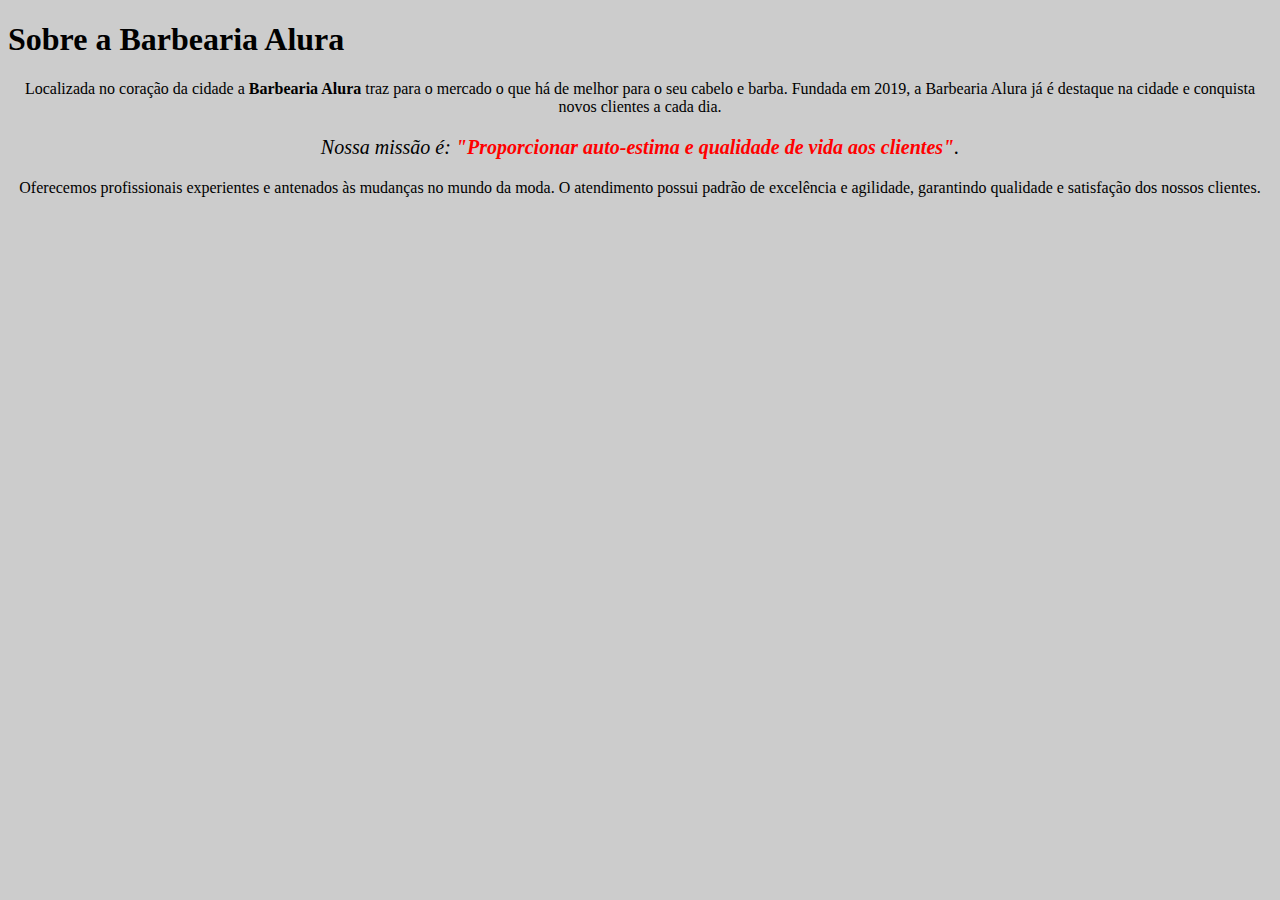
==== index.html @ ae224ac6 "Add files via upload" ====
<!DOCTYPE html>
<html lang="pt-br">
    <haed>
        <meta charset="UTF-8">
        <title>Barbearia Alura</title>
        <link rel="stylesheet" href="style.css">
    </haed>
       
    <body> 
        <h1>Sobre a Barbearia Alura</h1>

        <p>Localizada no coração da cidade a <strong>Barbearia Alura</strong> traz  para o mercado o que há de melhor para o seu cabelo e barba. Fundada em 2019, a Barbearia Alura já é destaque na cidade e conquista novos clientes a cada dia.</p>

        <p id="missao"><em>Nossa missão é: <strong>"Proporcionar auto-estima e qualidade de vida  aos clientes"</strong>.</em></p>

        <p>Oferecemos profissionais experientes e antenados às mudanças no mundo da moda. O atendimento possui padrão de excelência e agilidade, garantindo qualidade e satisfação dos nossos clientes.</p>
    </body>
</html>
---- style.css ----
body {
     background: #CCCCCC;
 }

 h1 {
 	 text-aling: center;
 }

 p {
     text-align: center;
}

#missao {
	 font-size: 20px
}

em strong {
	color: red;
}
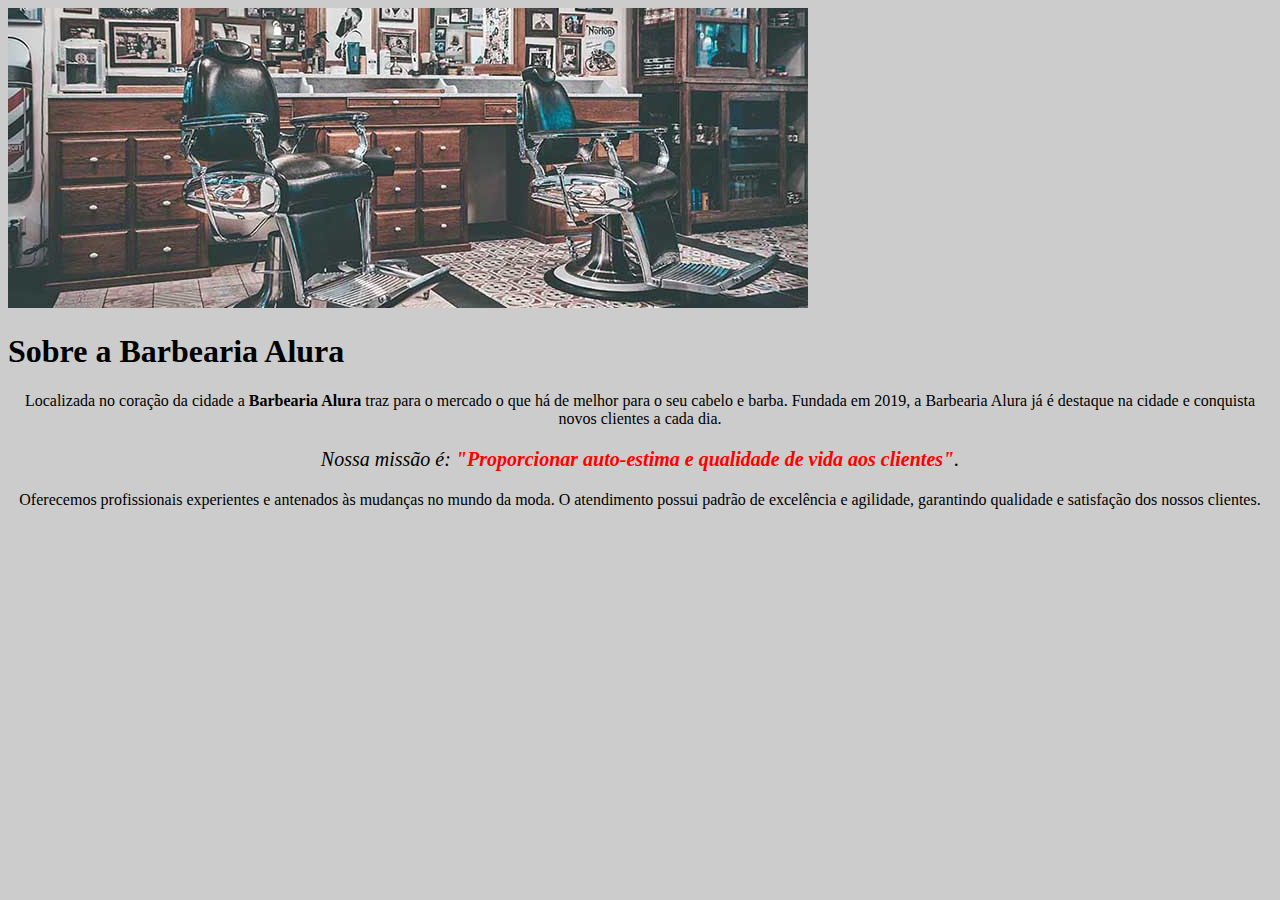
==== commit 4b000191: "Add files via upload" ====
--- a/index.html
+++ b/index.html
@@ -8,6 +8,9 @@
     </haed>
        
     <body> 
+
+        <img src="banner.jpg">
+
         <h1>Sobre a Barbearia Alura</h1>
 
         <p>Localizada no coração da cidade a <strong>Barbearia Alura</strong> traz  para o mercado o que há de melhor para o seu cabelo e barba. Fundada em 2019, a Barbearia Alura já é destaque na cidade e conquista novos clientes a cada dia.</p>
--- a/style.css
+++ b/style.css
@@ -16,4 +16,4 @@
 
 em strong {
 	color: red;
-}
+}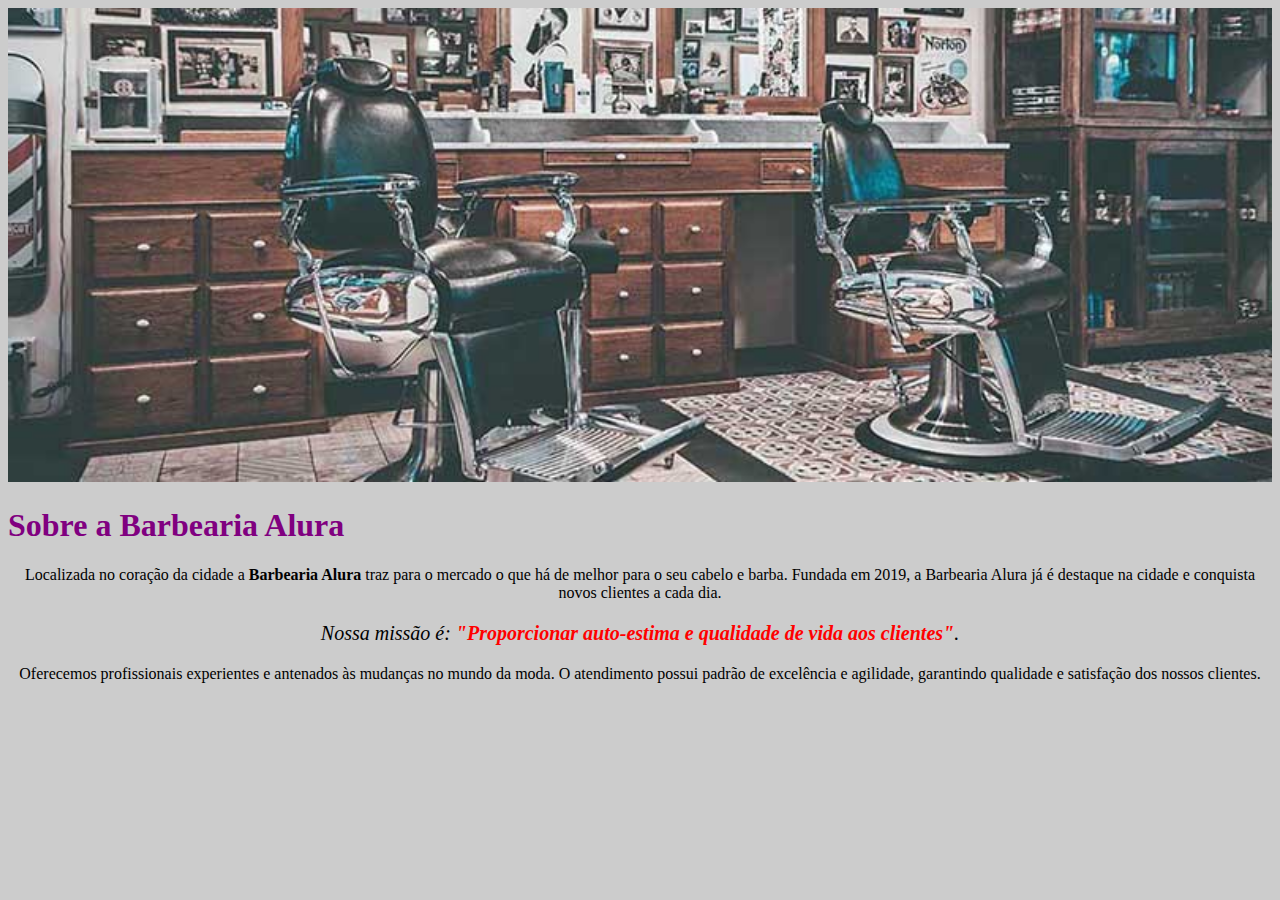
==== commit 464b9e65: "Add files via upload" ====
--- a/index.html
+++ b/index.html
@@ -9,7 +9,7 @@
        
     <body> 
 
-        <img src="banner.jpg">
+        <img id="banner" src="banner.jpg">
 
         <h1>Sobre a Barbearia Alura</h1>
 
--- a/style.css
+++ b/style.css
@@ -2,8 +2,14 @@
      background: #CCCCCC;
  }
 
+ #banner {
+    width: 100%;
+   
+ }
+
  h1 {
  	 text-aling: center;
+     color: purple;
  }
 
  p {
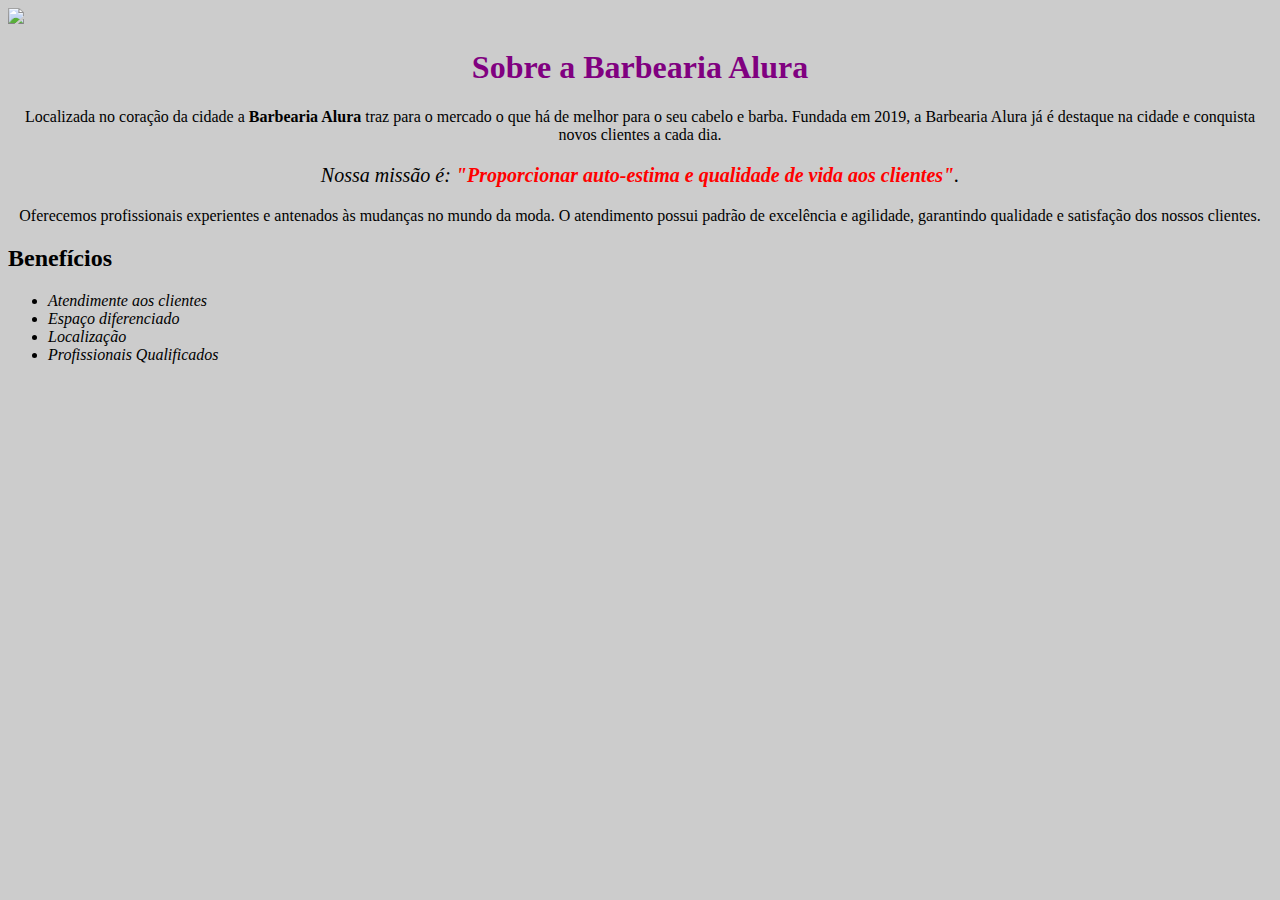
==== commit 5c2394b8: "Add files via upload" ====
--- a/index.html
+++ b/index.html
@@ -1,22 +1,31 @@
-
-<!DOCTYPE html>
-<html lang="pt-br">
-    <haed>
-        <meta charset="UTF-8">
-        <title>Barbearia Alura</title>
-        <link rel="stylesheet" href="style.css">
-    </haed>
-       
-    <body> 
-
-        <img id="banner" src="banner.jpg">
-
-        <h1>Sobre a Barbearia Alura</h1>
-
-        <p>Localizada no coração da cidade a <strong>Barbearia Alura</strong> traz  para o mercado o que há de melhor para o seu cabelo e barba. Fundada em 2019, a Barbearia Alura já é destaque na cidade e conquista novos clientes a cada dia.</p>
-
-        <p id="missao"><em>Nossa missão é: <strong>"Proporcionar auto-estima e qualidade de vida  aos clientes"</strong>.</em></p>
-
-        <p>Oferecemos profissionais experientes e antenados às mudanças no mundo da moda. O atendimento possui padrão de excelência e agilidade, garantindo qualidade e satisfação dos nossos clientes.</p>
-    </body>
+
+<!DOCTYPE html>
+<html lang="pt-br">
+    <haed>
+        <meta charset="UTF-8">
+        <title>Barbearia Alura</title>
+        <link rel="stylesheet" href="style.css">
+    </haed>
+       
+    <body> 
+
+        <img id="banner" src="banner.jpg">
+
+        <h1>Sobre a Barbearia Alura</h1>
+
+        <p>Localizada no coração da cidade a <strong>Barbearia Alura</strong> traz  para o mercado o que há de melhor para o seu cabelo e barba. Fundada em 2019, a Barbearia Alura já é destaque na cidade e conquista novos clientes a cada dia.</p>
+
+        <p id="missao"><em>Nossa missão é: <strong>"Proporcionar auto-estima e qualidade de vida  aos clientes"</strong>.</em></p>
+
+        <p>Oferecemos profissionais experientes e antenados às mudanças no mundo da moda. O atendimento possui padrão de excelência e agilidade, garantindo qualidade e satisfação dos nossos clientes.</p>
+
+        <h2>Benefícios</h2>
+
+        <ul>
+            <li class="itens">Atendimente aos clientes</li>
+            <li class="itens">Espaço diferenciado</li>
+            <li class="itens">Localização</li>
+            <li class="itens">Profissionais Qualificados</li>
+        </ul>
+    </body>
 </html>--- a/style.css
+++ b/style.css
@@ -1,25 +1,28 @@
-  body {
-     background: #CCCCCC;
- }
-
- #banner {
-    width: 100%;
-   
- }
-
- h1 {
- 	 text-aling: center;
-     color: purple;
- }
-
- p {
-     text-align: center;
-}
-
-#missao {
-	 font-size: 20px
-}
-
-em strong {
-	color: red;
+  body {
+     background: #CCCCCC;
+ }
+
+ #banner {
+    width: 100%;
+   
+ }
+
+ h1 {
+ 	 text-align: center;
+     color: purple;
+ }
+
+ p {
+     text-align: center;
+}
+
+#missao {
+	 font-size: 20px
+}
+
+em strong {
+	color: red;
+}
+.itens {
+	font-style: italic;
 }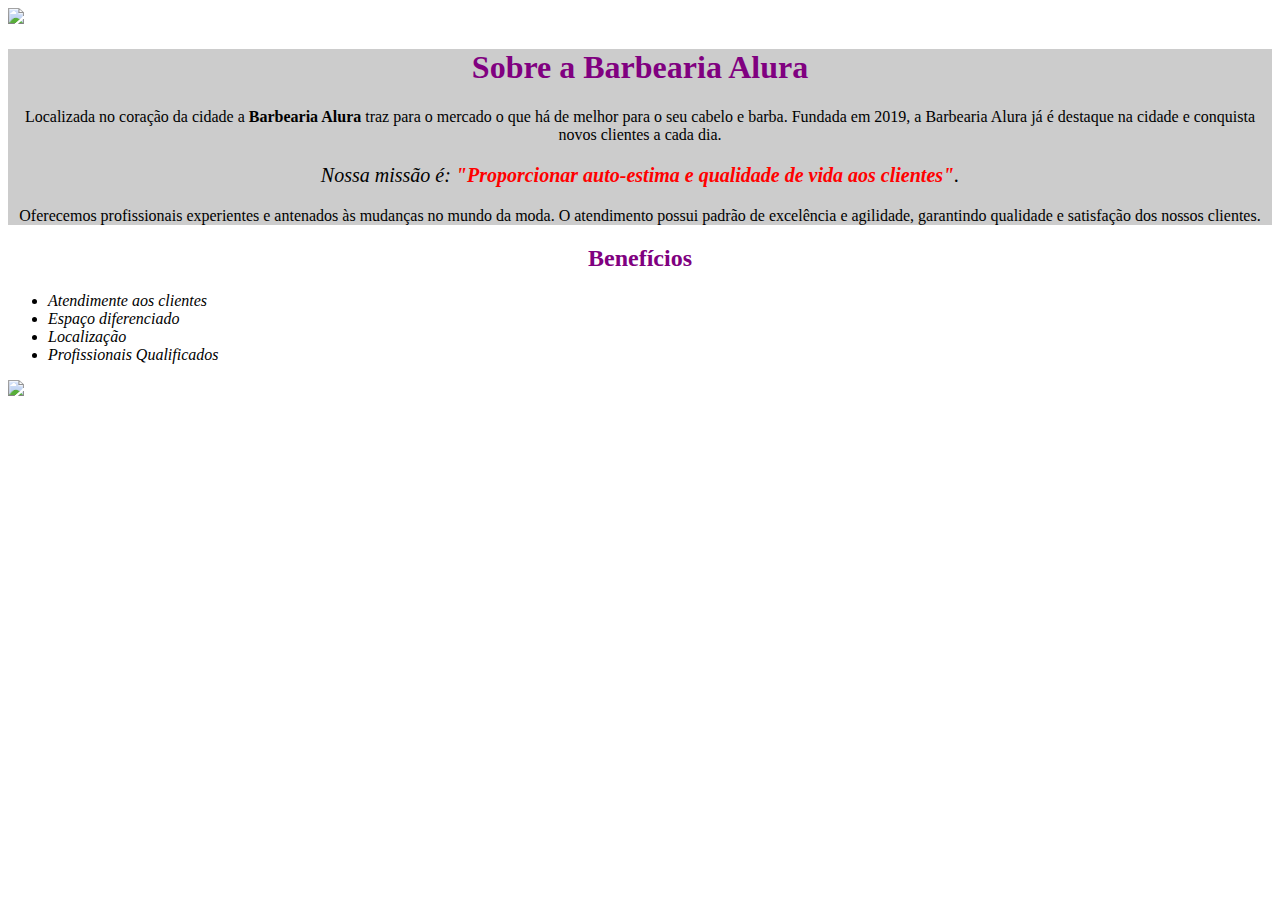
==== commit 1dcc53d2: "Add files via upload" ====
--- a/index.html
+++ b/index.html
@@ -10,16 +10,19 @@
     <body> 
 
         <img id="banner" src="banner.jpg">
+        <div class="principal">
 
-        <h1>Sobre a Barbearia Alura</h1>
+            <h1>Sobre a Barbearia Alura</h1>
 
-        <p>Localizada no coração da cidade a <strong>Barbearia Alura</strong> traz  para o mercado o que há de melhor para o seu cabelo e barba. Fundada em 2019, a Barbearia Alura já é destaque na cidade e conquista novos clientes a cada dia.</p>
+            <p>Localizada no coração da cidade a <strong>Barbearia Alura</strong> traz  para o mercado o que há de melhor para o seu cabelo e barba. Fundada em 2019, a Barbearia Alura já é destaque na cidade e conquista novos clientes a cada dia.</p>
 
-        <p id="missao"><em>Nossa missão é: <strong>"Proporcionar auto-estima e qualidade de vida  aos clientes"</strong>.</em></p>
+            <p id="missao"><em>Nossa missão é: <strong>"Proporcionar auto-estima e qualidade de vida  aos clientes"</strong>.</em></p>
 
-        <p>Oferecemos profissionais experientes e antenados às mudanças no mundo da moda. O atendimento possui padrão de excelência e agilidade, garantindo qualidade e satisfação dos nossos clientes.</p>
+            <p>Oferecemos profissionais experientes e antenados às mudanças no mundo da moda. O atendimento possui padrão de excelência e agilidade, garantindo qualidade e satisfação dos nossos clientes.</p>
+        </div>
 
-        <h2>Benefícios</h2>
+        <div class="beneficios">
+            <h2>Benefícios</h2>
 
         <ul>
             <li class="itens">Atendimente aos clientes</li>
@@ -27,5 +30,7 @@
             <li class="itens">Localização</li>
             <li class="itens">Profissionais Qualificados</li>
         </ul>
+
+        <img id="beneficios" src="beneficios.jpg">
     </body>
 </html>--- a/style.css
+++ b/style.css
@@ -1,11 +1,15 @@
   body {
-     background: #CCCCCC;
+     
  }
 
  #banner {
     width: 100%;
-   
- }
+}
+
+.principal {
+	background: #CCCCCC;
+}
+
 
  h1 {
  	 text-align: center;
@@ -25,4 +29,18 @@
 }
 .itens {
 	font-style: italic;
-}+}
+
+.beneficios {
+	background: #FFF;
+}
+
+h2{
+	text-align: center;
+	color: purple;
+}
+
+#beneficios {
+	width: 100%;
+}
+
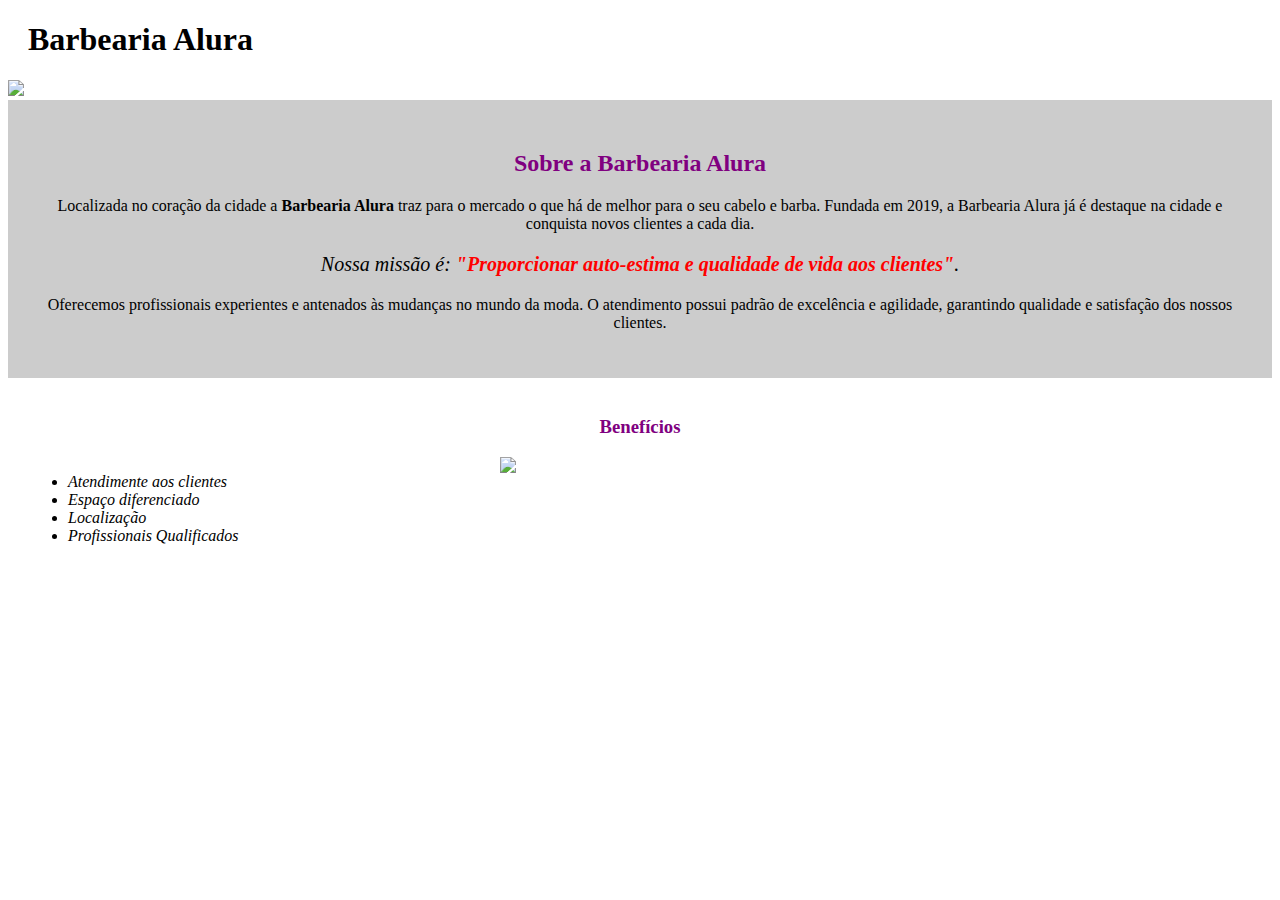
==== commit ccd0ac89: "Add files via upload" ====
--- a/index.html
+++ b/index.html
@@ -8,11 +8,13 @@
     </haed>
        
     <body> 
+        <header>
+            <h1 class="titulo-principal">Barbearia Alura</h1>
+        </header>
 
         <img id="banner" src="banner.jpg">
         <div class="principal">
-
-            <h1>Sobre a Barbearia Alura</h1>
+            <h2 class="titulo-centralizado">Sobre a Barbearia Alura</h2>
 
             <p>Localizada no coração da cidade a <strong>Barbearia Alura</strong> traz  para o mercado o que há de melhor para o seu cabelo e barba. Fundada em 2019, a Barbearia Alura já é destaque na cidade e conquista novos clientes a cada dia.</p>
 
@@ -22,7 +24,7 @@
         </div>
 
         <div class="beneficios">
-            <h2>Benefícios</h2>
+            <h3 class="titulo-centralizado">Benefícios</h3>
 
         <ul>
             <li class="itens">Atendimente aos clientes</li>
@@ -31,6 +33,6 @@
             <li class="itens">Profissionais Qualificados</li>
         </ul>
 
-        <img id="beneficios" src="beneficios.jpg">
+        <img src="beneficios.jpg" class="imagembeneficios">
     </body>
 </html>--- a/style.css
+++ b/style.css
@@ -8,10 +8,15 @@
 
 .principal {
 	background: #CCCCCC;
+	padding: 30px;
+}
+
+.titulo-principal {
+	padding-left: 20px;
 }
 
 
- h1 {
+.titulo-centralizado {
  	 text-align: center;
      color: purple;
  }
@@ -33,14 +38,16 @@
 
 .beneficios {
 	background: #FFF;
+	padding: 20px;
 }
 
-h2{
-	text-align: center;
-	color: purple;
+ul {
+	display: inline-block;
+	vertical-align: top;
+	width: 20%;
+	margin-right: 15%;
 }
 
-#beneficios {
-	width: 100%;
+.imagembeneficios {
+	width: 50%;
 }
-
